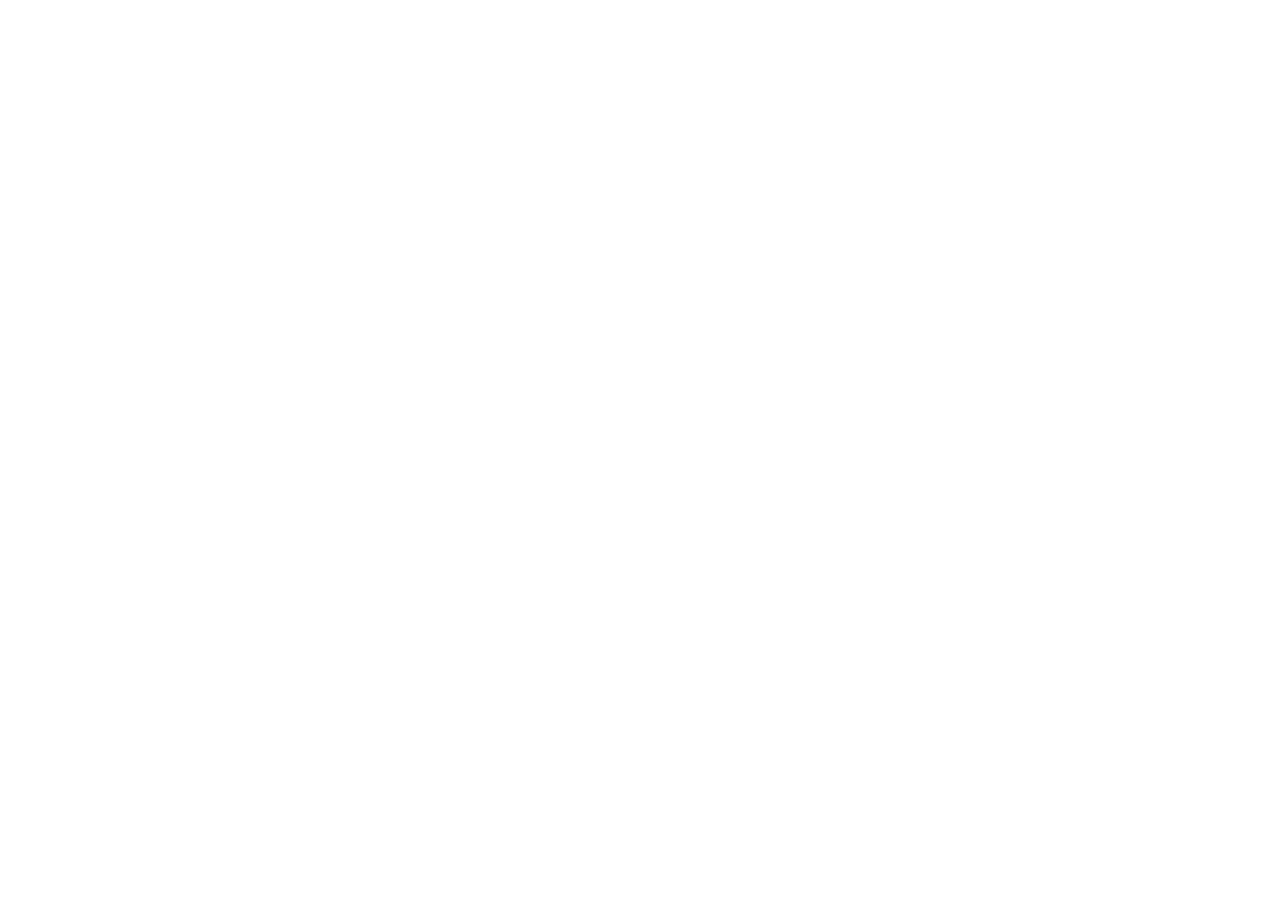
==== index.html @ cbfc06d4 "Initial commit" ====
<!DOCTYPE html>
<html lang="en">
<head>
    <meta charset="UTF-8">
    <meta http-equiv="X-UA-Compatible" content="IE=edge">
    <meta name="viewport" content="width=device-width, initial-scale=1.0">
    <title>Document</title>
</head>
<body>
    
</body>
</html>
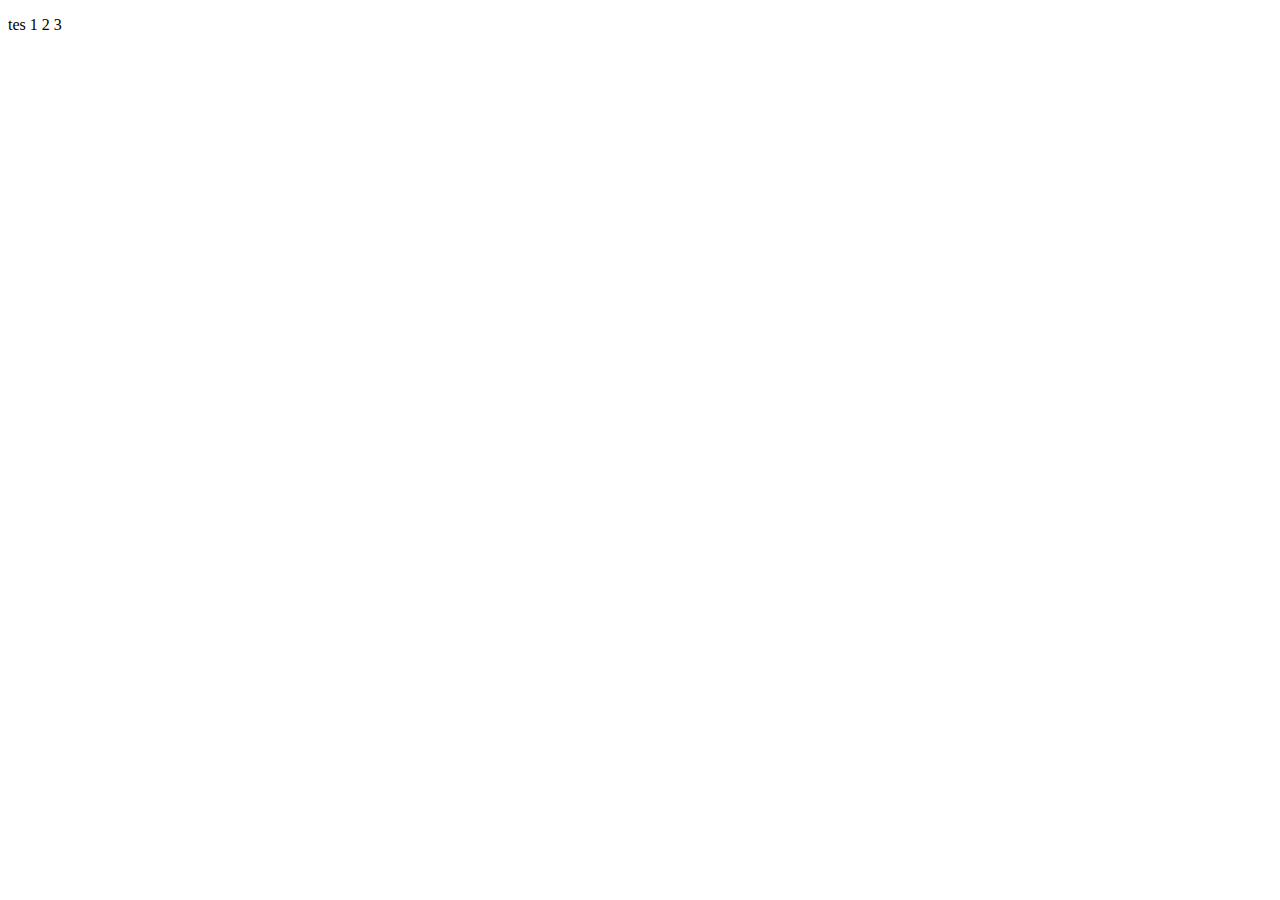
==== commit 8ef3ad76: "tes commit ke feature" ====
--- a/index.html
+++ b/index.html
@@ -7,6 +7,6 @@
     <title>Document</title>
 </head>
 <body>
-    
+    <p> tes 1 2 3</p>
 </body>
 </html>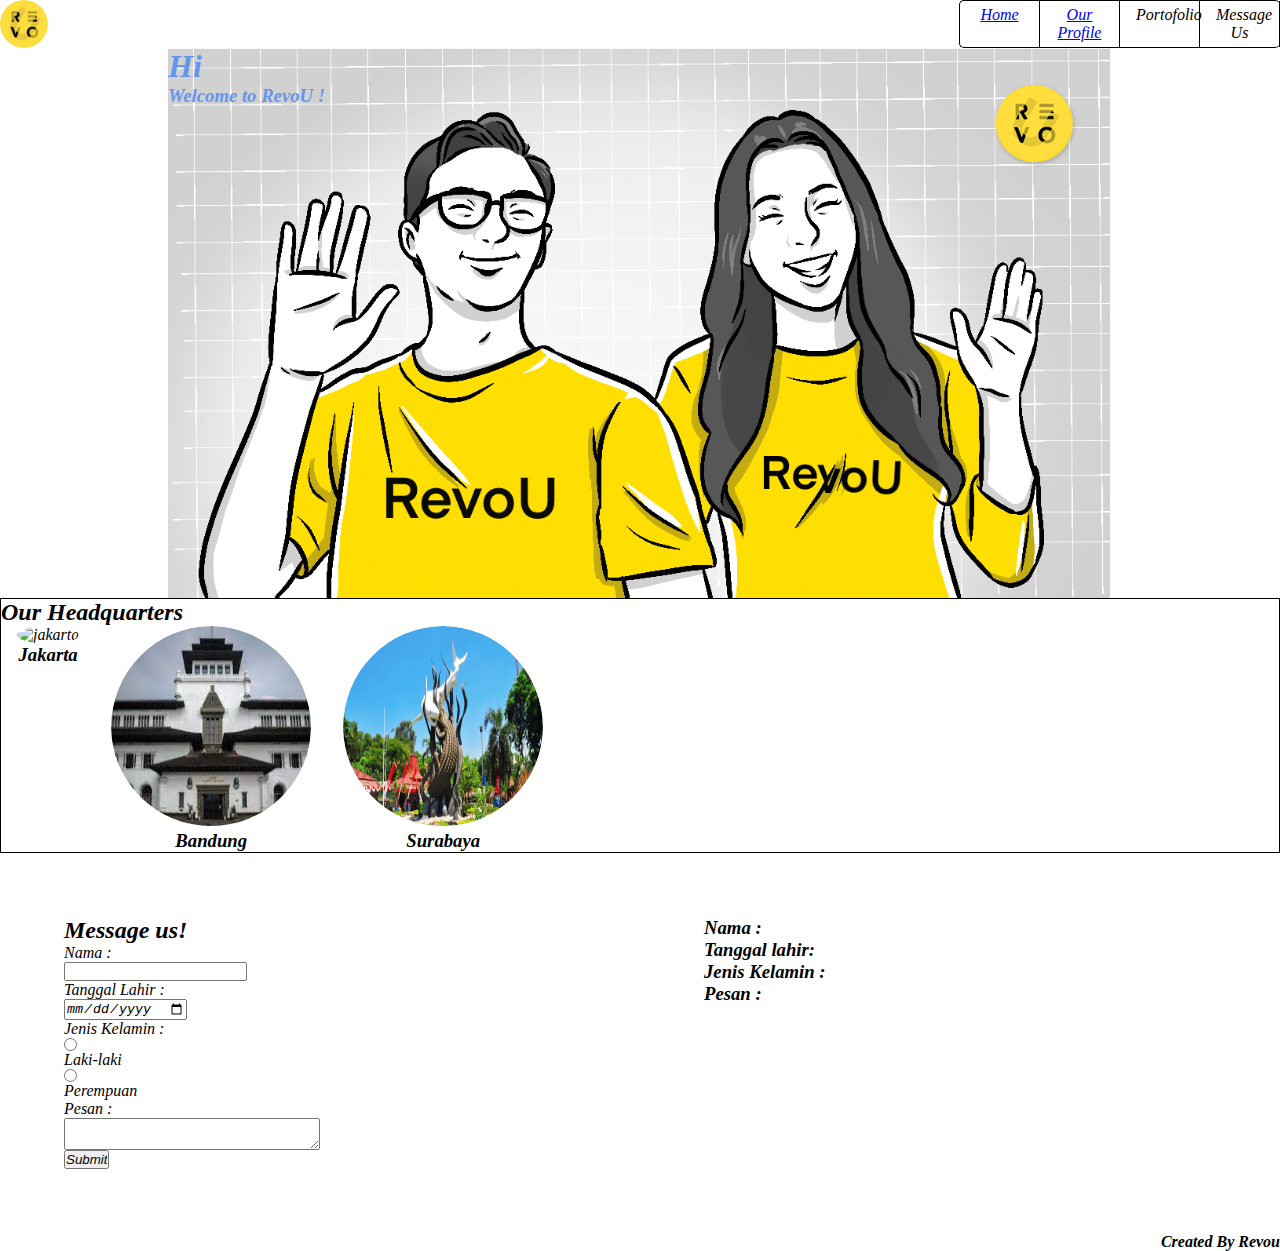
==== commit 28a68748: "add files" ====
--- a/index.html
+++ b/index.html
@@ -4,9 +4,70 @@
     <meta charset="UTF-8">
     <meta http-equiv="X-UA-Compatible" content="IE=edge">
     <meta name="viewport" content="width=device-width, initial-scale=1.0">
-    <title>Document</title>
+    <link rel="stylesheet" href="css/style.css">
+    <title>RevoU</title>
 </head>
 <body>
-    <p> tes 1 2 3</p>
+    <header class="header-wrapper">
+        <img src="img/logo-revou.jpg" alt="revou logo">
+        <div class="nav-bar">
+            <div class="nav-item"><a href="index.html">Home</a></div>
+            <div class="nav-item"><a href="profile.html">Our Profile</a></div>
+            <div class="nav-item">Portofolio</div>
+            <div class="nav-item">Message Us</div>
+        </div>
+    </header>
+
+    <div id="hero-section" class="hero">
+        <h1> Hi <span id="nama"></span></h1>
+        <h3> Welcome to RevoU !</h3>
+    </div>
+    
+    <div id="headquarters-section">
+        <h2> Our Headquarters</h2>
+        <div class="wrapper">
+        <div class="headquarters-image-container">
+            <div class="headquarters-image">
+            <img src="img/jakarta.jpg" alt="jakarta"></div>
+                <h3>Jakarta</h3>  
+        </div>
+        <div class="headquarters-image-container">
+            <div class="headquarters-image">
+            <img src="img/Bandung.jpg" alt="bandung"></div>
+                <h3>Bandung</h3>
+        </div>
+        <div class="headquarters-image-container">
+            <div class="headquarters-image">
+            <img src="img/Surabaya.jpg" alt="surabaya"></div>
+                <h3>Surabaya</h3>
+        </div>
+        </div>
+    </div>
+    <div id="form-wrapper" class="form-wrapper">
+        <form id="message-us" class="message-us" onsubmit="return validateForm()">
+            <h2>Message us!</h2>
+            Nama : <input type="text" name="full-name" id="full-name" />
+            Tanggal Lahir : <input type="date" name="birth-date" id="birth-date" />
+            Jenis Kelamin :
+                <input type="radio" name="gender" id="male" value="male" />
+                <label for="male">Laki-laki</label>
+                <input type="radio" name="gender" id="female" value="female" />
+                <label for="female">Perempuan</label>
+           Pesan : <textarea name="messages" id="messages"></textarea>
+            <input type="submit" value="Submit"/>
+        </form>
+        
+        <div id="form-output" class="form-output">
+            <h3>Nama : <span id="sender-full-name"></span></h3>
+            <h3>Tanggal lahir: <span id="sender-birth-date"></span></h3>
+            <h3>Jenis Kelamin : <span id="sender-gender"></span></h3>
+            <h3>Pesan : <span id="sender-messages"></span></h3>
+        </div>
+            <script src="js/script.js"></script>
+    </div>
+    <footer>
+        <h4>Created By Revou</h4>
+    </footer>
 </body>
+
 </html>--- a/css/style.css
+++ b/css/style.css
@@ -0,0 +1,104 @@
+* {
+    font-style: italic;
+    margin: 0;
+    padding: 0;
+    box-sizing: border-box;
+}
+
+header {
+    display: flex;
+    justify-content: space-between;
+    align-items: center;    
+}
+
+
+
+header img {
+    height: 3em;
+    border-radius: 50%;
+}
+
+.nav-bar {
+    display: flex;
+    border: 1px solid black;
+    border-radius: 5px;
+}
+
+.nav-item {
+    text-align: center;
+    padding: 5px 1em;
+    width: 80px;
+    border-right: 1px solid black;
+}
+
+.nav-bar:last-child {
+    border-right: none;
+}
+
+.hero {
+    background-image: url(../img/banner\ revou.png);
+    background-size: contain;
+    background-repeat: no-repeat;
+    height: 550px;
+    width: 944px;
+    color: cornflowerblue;
+    margin: auto;
+}
+
+#headquarters-section {
+   border: 1px solid black;
+}
+
+.wrapper {
+    display: flex;
+}
+
+.headquarters-image-container {
+    display: flex;
+    flex-direction: column;
+    align-items: center;
+    margin: 0 1em;
+}
+
+.headquarters-image {
+    border-radius: 50%;
+    overflow: hidden;
+    float: left;
+}
+
+.headquarters-image > img {
+    width: 200px;
+    height: 200px;
+    border-radius: 50%;
+
+}
+
+.form-wrapper {
+    display: flex;
+}
+
+.message-us {
+    display: flex;
+    flex-direction: column;
+    width: 50%;
+    padding: 5%;
+}
+
+.message-us input {
+    width: fit-content;
+}
+
+.message-us textarea {
+    width: 50%;
+}
+.form-output {
+    display: flex;
+    flex-direction: column;
+    position: inherit;
+    width: 50%;
+    padding: 5%;
+}
+
+footer {
+    text-align: end;
+}